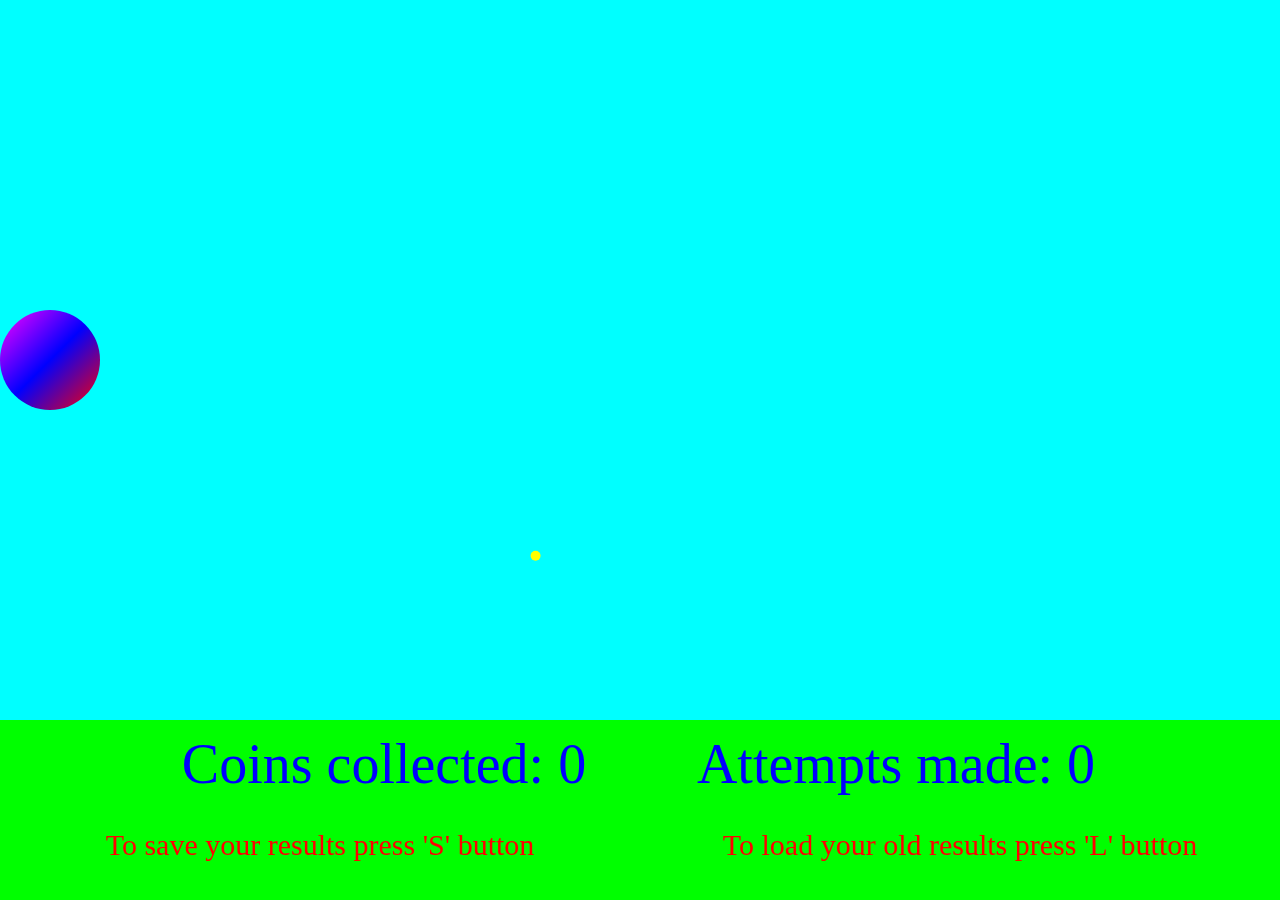
==== coincollect/index.html @ d5ce2582 "First commit" ====
<!DOCTYPE html>
<html>
<head>
	<meta charset="utf-8">
	<meta name="viewport" content="width=device-width, initial-scale=1">
	<title>Coin Collect</title>
	<link rel="stylesheet" href="style.css">
	<link rel="shortcut icon" href="img/NT.png">
</head>
<body>
	<div id="coins"></div>
	<div id="attempts"></div>
	<canvas id = "canvas" style = "display: block;"> So old... </canvas>
  	<script type="text/javascript" src = "script.js"></script>
</body>
</html>
---- coincollect/style.css ----
body {
	margin: 0px;
}

div#coins {
	position: absolute;
	top: 85%;
	left: 20%;
	right: 60%;
	background-color: rgba(255, 255, 0, 0.75);
	text-align: center;
}
div#attempts {
	position: absolute;
	top: 85%;
	left: 60%;
	right: 20%;
	background-color: rgba(255, 255, 0, 0.75);
	text-align: center;
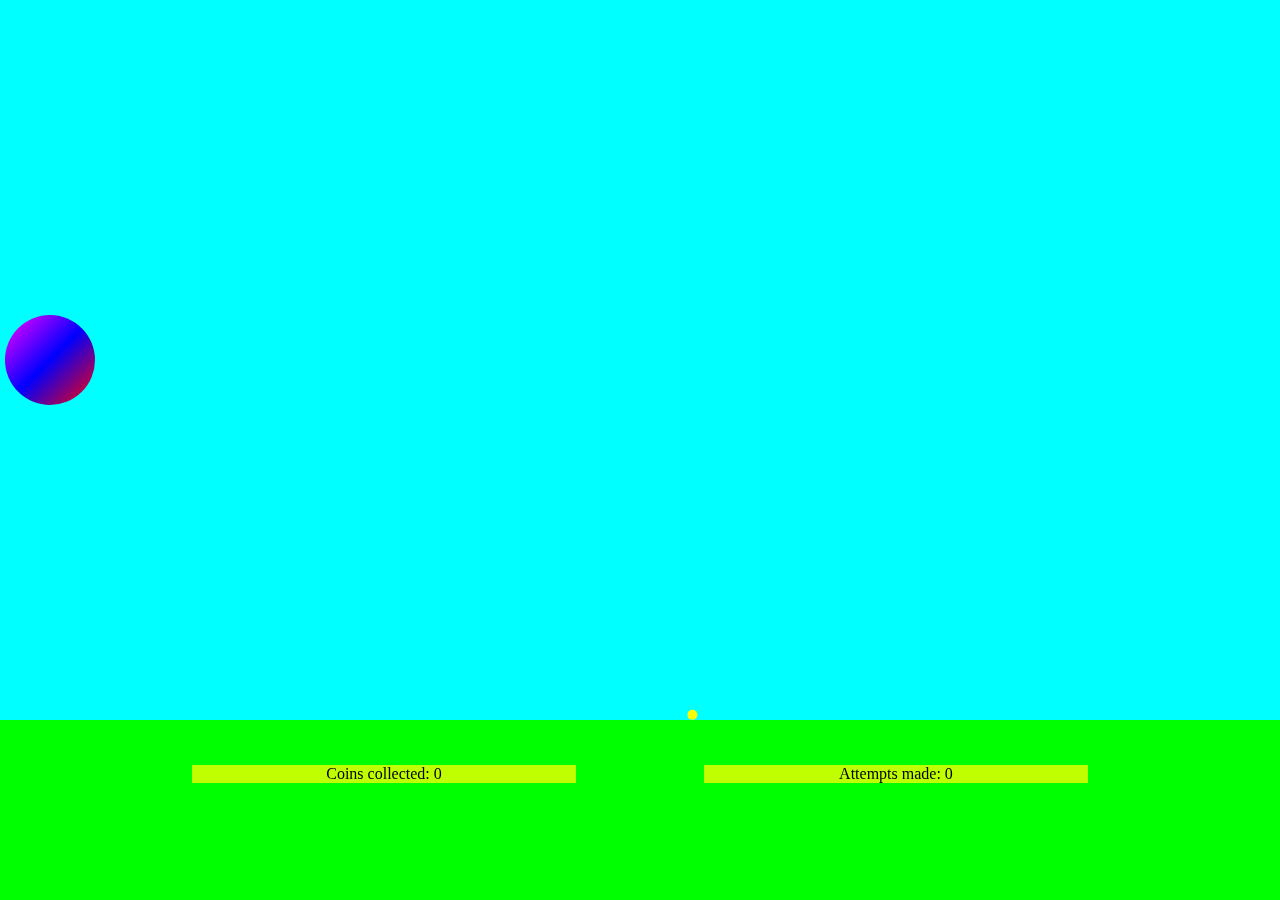
==== commit 13fe8780: "I made another game" ====
--- a/coincollect/index.html
+++ b/coincollect/index.html
@@ -8,8 +8,8 @@
 	<link rel="shortcut icon" href="img/NT.png">
 </head>
 <body>
-	<div id="coins"></div>
-	<div id="attempts"></div>
+	<div id="coins" onclick="clickclick()"></div>
+	<div id="attempts" onclick="clickclick()"></div>
 	<canvas id = "canvas" style = "display: block;"> So old... </canvas>
   	<script type="text/javascript" src = "script.js"></script>
 </body>
--- a/coincollect/style.css
+++ b/coincollect/style.css
@@ -5,15 +5,16 @@
 div#coins {
 	position: absolute;
 	top: 85%;
-	left: 20%;
-	right: 60%;
+	left: 15%;
+	right: 55%;
 	background-color: rgba(255, 255, 0, 0.75);
 	text-align: center;
 }
 div#attempts {
 	position: absolute;
 	top: 85%;
-	left: 60%;
-	right: 20%;
+	left: 55%;
+	right: 15%;
 	background-color: rgba(255, 255, 0, 0.75);
 	text-align: center;
+}
